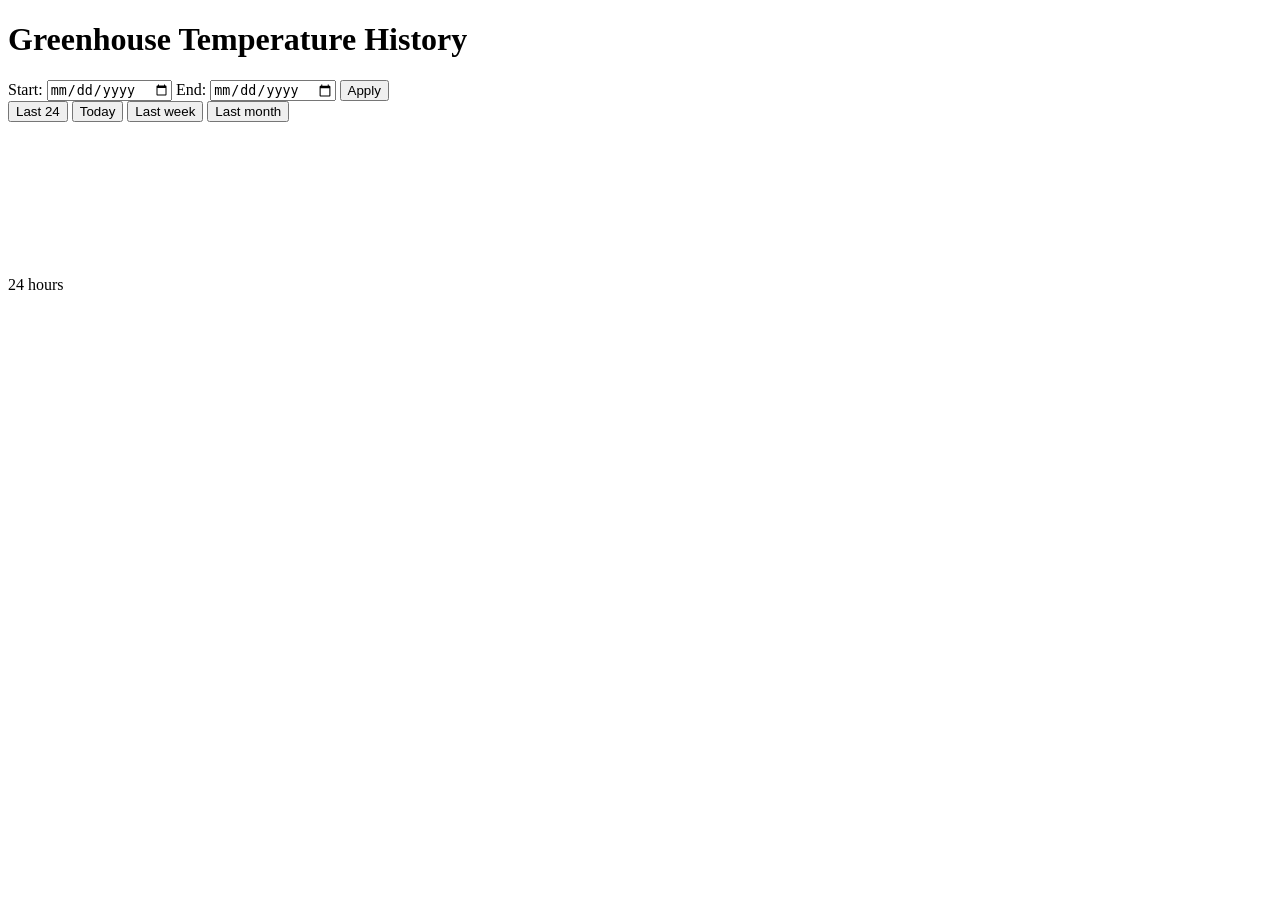
==== Logger/templates/index.html @ 050f30e6 "Initial commit" ====
<!DOCTYPE html>
<html lang="en">
    <head>
        <meta charset="UTF-8">
        <meta name="viewport" content="width=device-width, initial-scale=1.0">
        <title>Greenhouse Monitor</title>
        <link rel="stylesheet" href="/static/css/style.css">
    </head>

    <body>
        <div class="container">
            <h1>Greenhouse Temperature History</h1>
    
            <div class="controls">
                <div class="date-range">
                    <label for="start-date">Start:</label>
                    <input type="date" id="start-date">
                    <label for="end-date">End:</label>
                    <input type="date" id="end-date">
                    <button id="apply-btn">Apply</button>
                </div>

                <div class="presets">
                    <button id="24h-btn">Last 24</button>
                    <button id="today-btn">Today</button>
                    <button id="week-btn">Last week</button>
                    <button id="month-btn">Last month</button>
                </div>

                <div id="toggleable-sensors" class="sensor-toggles"></div>
            </div>

            <div class="chart-container">
                <canvas id="sensorChart"></canvas>
            </div>
        </div>

        <div id="range-label" class="range-label">24 hours</div>

        <script src="/static/js/date-adapter.js"></script>
        <script src="/static/js/chart.js"></script>
        <script src="/static/js/app.js"></script>
    </body>
</html>
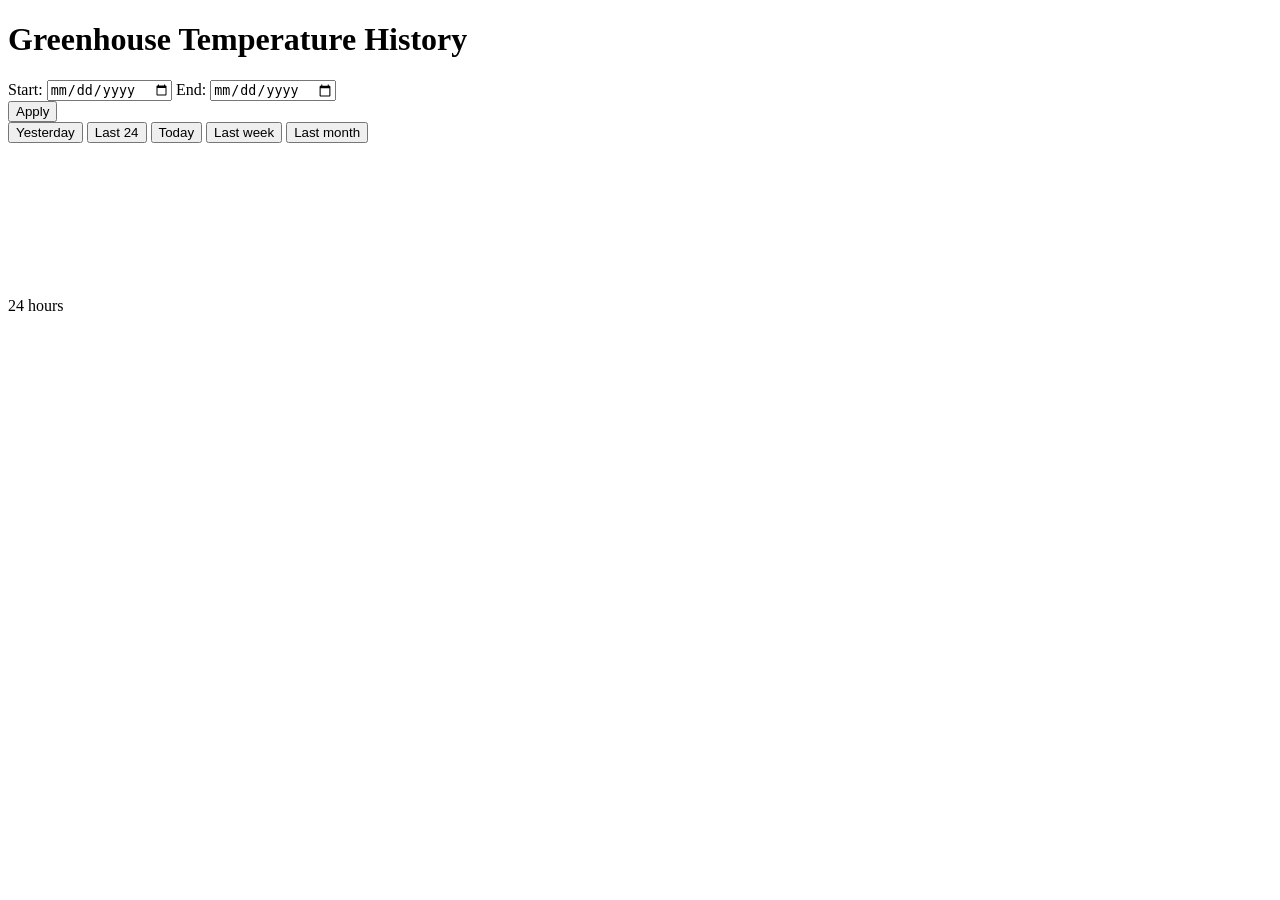
==== commit d2e20a82: "UI update" ====
--- a/Logger/templates/index.html
+++ b/Logger/templates/index.html
@@ -12,24 +12,29 @@
             <h1>Greenhouse Temperature History</h1>
     
             <div class="controls">
-                <div class="date-range">
-                    <label for="start-date">Start:</label>
-                    <input type="date" id="start-date">
-                    <label for="end-date">End:</label>
-                    <input type="date" id="end-date">
+                <div class="date-group">
+                    <div class="date-range">
+                        <label for="start-date">Start:</label>
+                        <input type="date" id="start-date">
+                        <label for="end-date">End:</label>
+                        <input type="date" id="end-date">
+                    </div>
                     <button id="apply-btn">Apply</button>
                 </div>
-
-                <div class="presets">
+    
+                <div class="presets-group">
+                    <button id="yesterday-btn">Yesterday</button>
                     <button id="24h-btn">Last 24</button>
                     <button id="today-btn">Today</button>
                     <button id="week-btn">Last week</button>
                     <button id="month-btn">Last month</button>
                 </div>
-
-                <div id="toggleable-sensors" class="sensor-toggles"></div>
+    
+                <div class="sensors-group">
+                    <div id="toggleable-sensors" class="sensor-toggles"></div>
+                </div>
             </div>
-
+            
             <div class="chart-container">
                 <canvas id="sensorChart"></canvas>
             </div>
@@ -41,4 +46,4 @@
         <script src="/static/js/chart.js"></script>
         <script src="/static/js/app.js"></script>
     </body>
-</html>+</html>
